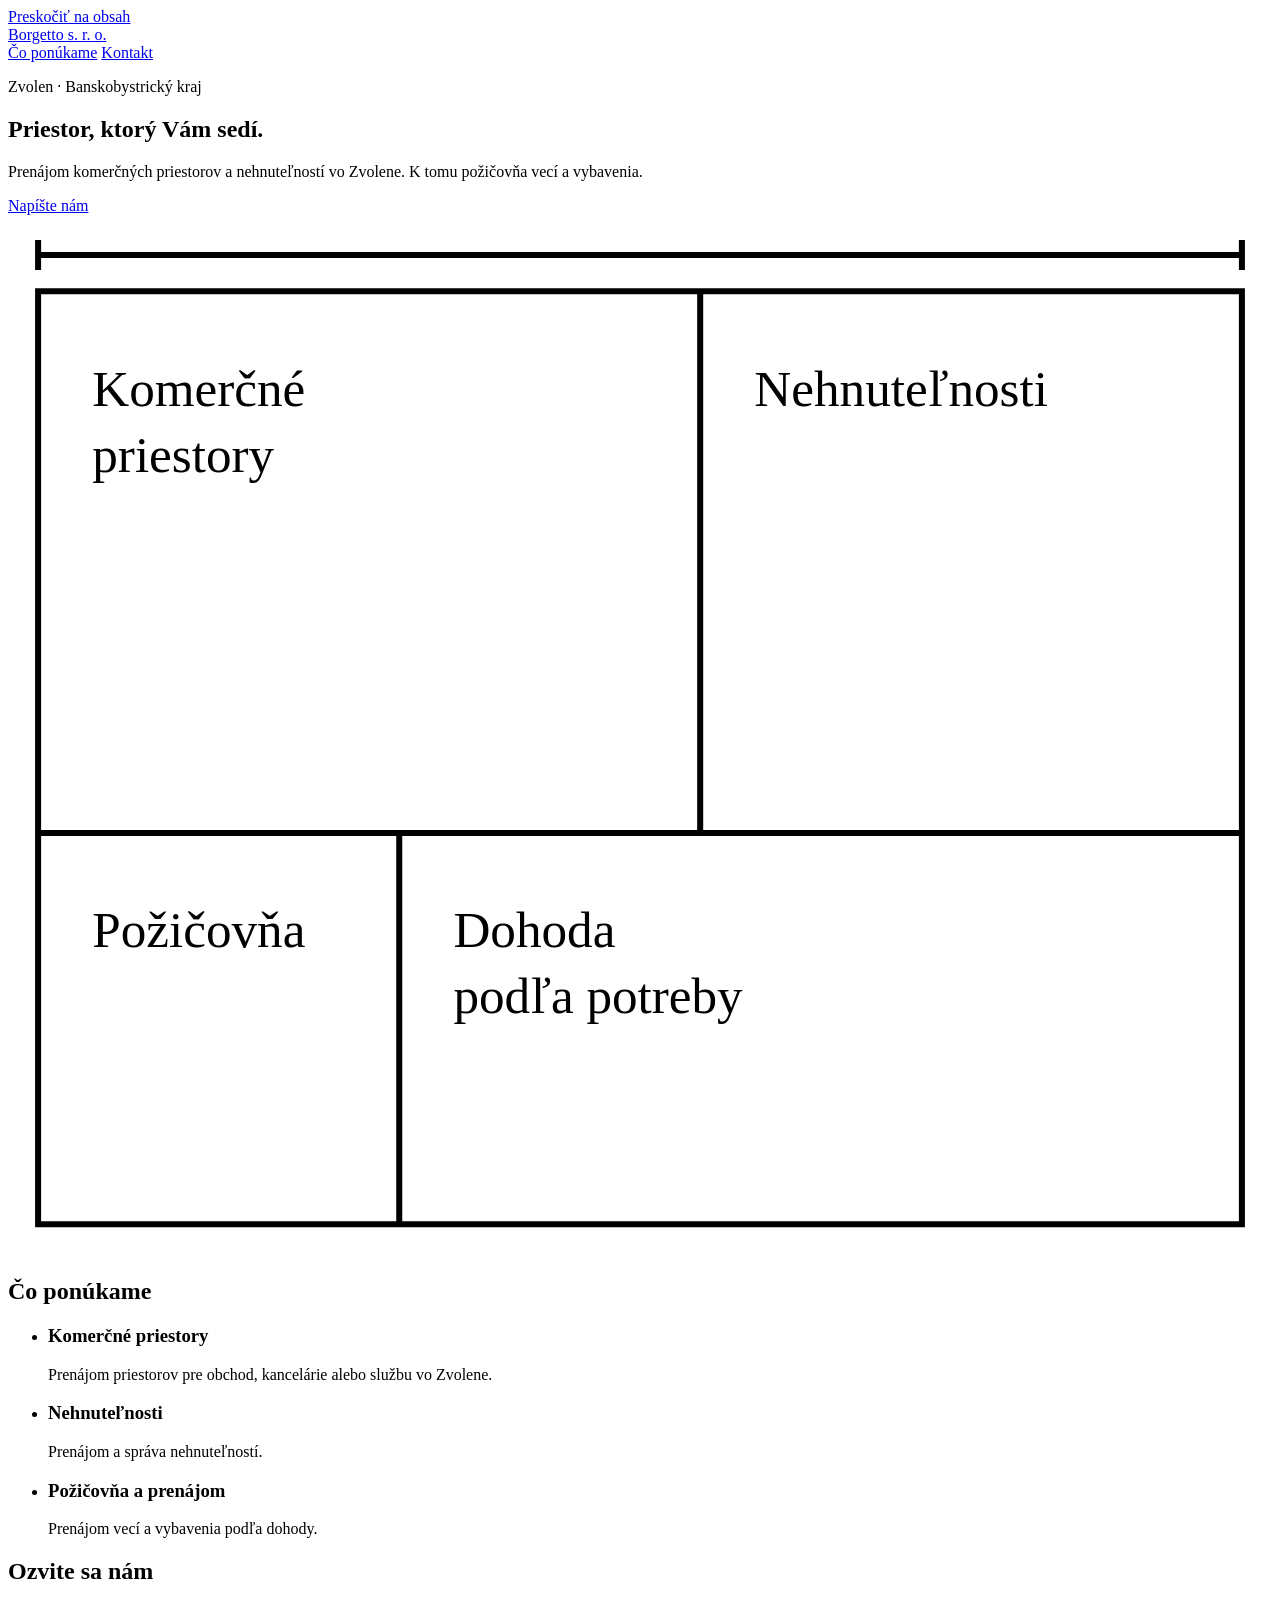
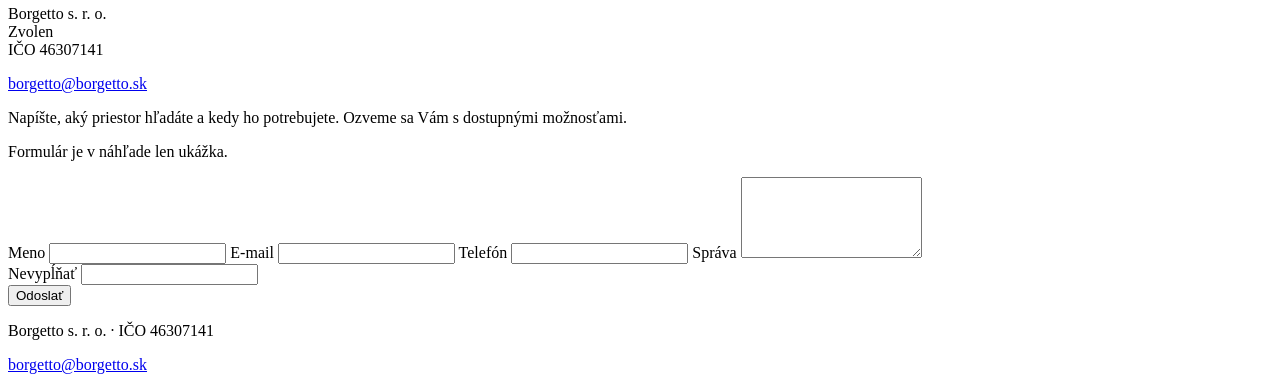
==== index.html @ d9024eda "build 2026-11-04 13:54" ====
<!doctype html>
<html lang="sk">
<head>
<meta charset="utf-8">
<meta name="viewport" content="width=device-width, initial-scale=1">
<title>Borgetto Zvolen – prenájom komerčných priestorov a nehnuteľností</title>
<meta name="description" content="Borgetto, Zvolen – prenájom komerčných priestorov, nehnuteľností a požičovňa. Napíšte nám a ozveme sa Vám.">
<meta name="robots" content="noindex, nofollow">
<meta name="theme-color" content="#1f3a35">
<link rel="canonical" href="https://webhunter-navrhy.github.io/sk-borgetto/">
<meta property="og:type" content="website">
<meta property="og:locale" content="sk_SK">
<meta property="og:title" content="Borgetto Zvolen – prenájom komerčných priestorov a nehnuteľností">
<meta property="og:description" content="Borgetto, Zvolen – prenájom komerčných priestorov, nehnuteľností a požičovňa. Napíšte nám a ozveme sa Vám.">
<meta property="og:url" content="https://webhunter-navrhy.github.io/sk-borgetto/">
<meta property="og:image" content="https://webhunter-navrhy.github.io/sk-borgetto/og.jpg">
<meta property="og:image:width" content="1200"><meta property="og:image:height" content="630">
<meta name="twitter:card" content="summary_large_image">
<link rel="stylesheet" href="/sk-borgetto/css/style.css?v=d1373ae68d">

<script type="application/ld+json">{"@context": "https://schema.org", "@type": "LocalBusiness", "name": "Borgetto s. r. o.", "url": "https://webhunter-navrhy.github.io/sk-borgetto/", "description": "Borgetto, Zvolen – prenájom komerčných priestorov, nehnuteľností a požičovňa. Napíšte nám a ozveme sa Vám.", "email": "borgetto@borgetto.sk", "address": {"@type": "PostalAddress", "addressLocality": "Zvolen", "addressCountry": "SK"}, "taxID": "46307141", "image": "https://webhunter-navrhy.github.io/sk-borgetto/og.jpg"}</script>
</head>
<body>
<a class="skip" href="#obsah">Preskočiť na obsah</a>
<header class="hlavicka">
  <div class="wrap">
    <a href="/sk-borgetto/" class="logo">Borgetto s. r. o.</a>
    <nav aria-label="Hlavné">
      <a href="#sluzby">Čo ponúkame</a> <a href="#kontakt">Kontakt</a> 
    </nav>
  </div>
</header>
<main id="obsah">

<section class="hero">
  <div class="wrap hero-grid">
    <div>
      <p class="kota">Zvolen · Banskobystrický kraj</p>
      <h1>Priestor, ktorý Vám sedí.</h1>
      <p class="lead">Prenájom komerčných priestorov a nehnuteľností vo Zvolene. K tomu požičovňa vecí a vybavenia.</p>
      <p><a class="btn" href="#kontakt">Napíšte nám</a></p>
    </div>
    <svg class="plan" viewBox="0 0 420 340" role="img" aria-label="Pôdorys s tromi časťami ponuky: komerčné priestory, nehnuteľnosti, požičovňa">
      <g fill="none" stroke="currentColor" stroke-width="2" pathLength="1">
        <path class="draw" d="M10 20H410V330H10Z"/>
        <path class="draw" d="M230 20V200M10 200H410"/>
        <path class="draw" d="M130 200V330"/>
        <path class="draw thin" d="M10 8H410M10 3V13M410 3V13"/>
      </g>
      <g fill="currentColor" font-family="Georgia,serif" font-size="17">
        <text x="28" y="58">Komerčné</text><text x="28" y="80">priestory</text>
        <text x="248" y="58">Nehnuteľnosti</text>
        <text x="28" y="238">Požičovňa</text>
        <text x="148" y="238">Dohoda</text><text x="148" y="260">podľa potreby</text>
      </g>
    </svg>
  </div>
</section>
<section class="sekce" id="sluzby">
  <div class="wrap">
    <h2>Čo ponúkame</h2>
    <ul role="list" class="karty">
      <li><h3>Komerčné priestory</h3><p>Prenájom priestorov pre obchod, kancelárie alebo službu vo Zvolene.</p></li><li><h3>Nehnuteľnosti</h3><p>Prenájom a správa nehnuteľností.</p></li><li><h3>Požičovňa a prenájom</h3><p>Prenájom vecí a vybavenia podľa dohody.</p></li>
    </ul>
  </div>
</section>
<section class="sekce" id="kontakt">
  <div class="wrap kontakt-grid">
    <div>
      <h2>Ozvite sa nám</h2>
      <p>Borgetto s. r. o.<br>Zvolen<br>IČO 46307141</p>
      <p><a href="mailto:borgetto@borgetto.sk">borgetto@borgetto.sk</a></p>
      <p>Napíšte, aký priestor hľadáte a kedy ho potrebujete. Ozveme sa Vám s dostupnými možnosťami.</p>
      <p class="muted">Formulár je v náhľade len ukážka.</p>
    </div>
    
<form class="formular" method="post"  data-endpoint="" data-demo="1">
  <label>Meno <input name="jmeno" autocomplete="name" required></label>
  <label>E-mail <input name="email" type="email" autocomplete="email" required></label>
  <label>Telefón <input name="telefon" type="tel" autocomplete="tel"></label>
  <label>Správa <textarea name="zprava" rows="5" required></textarea></label>
  <div class="past" aria-hidden="true"><label>Nevypĺňať <input name="_gotcha" tabindex="-1" autocomplete="off"></label></div>
  <input type="hidden" name="_subject" value="Dopyt z webu">
  <button type="submit">Odoslať</button>
  <p class="formular-stav" role="status" aria-live="polite"></p>
</form>
  </div>
</section>

</main>
<footer class="paticka">
  <div class="wrap">
    <p>Borgetto s. r. o. · IČO 46307141</p>
    <p><a href="mailto:borgetto@borgetto.sk">borgetto@borgetto.sk</a></p>
    
  </div>
</footer>
<script src="/sk-borgetto/js/main.js?v=9ddfc36d74" defer></script>
</body>
</html>
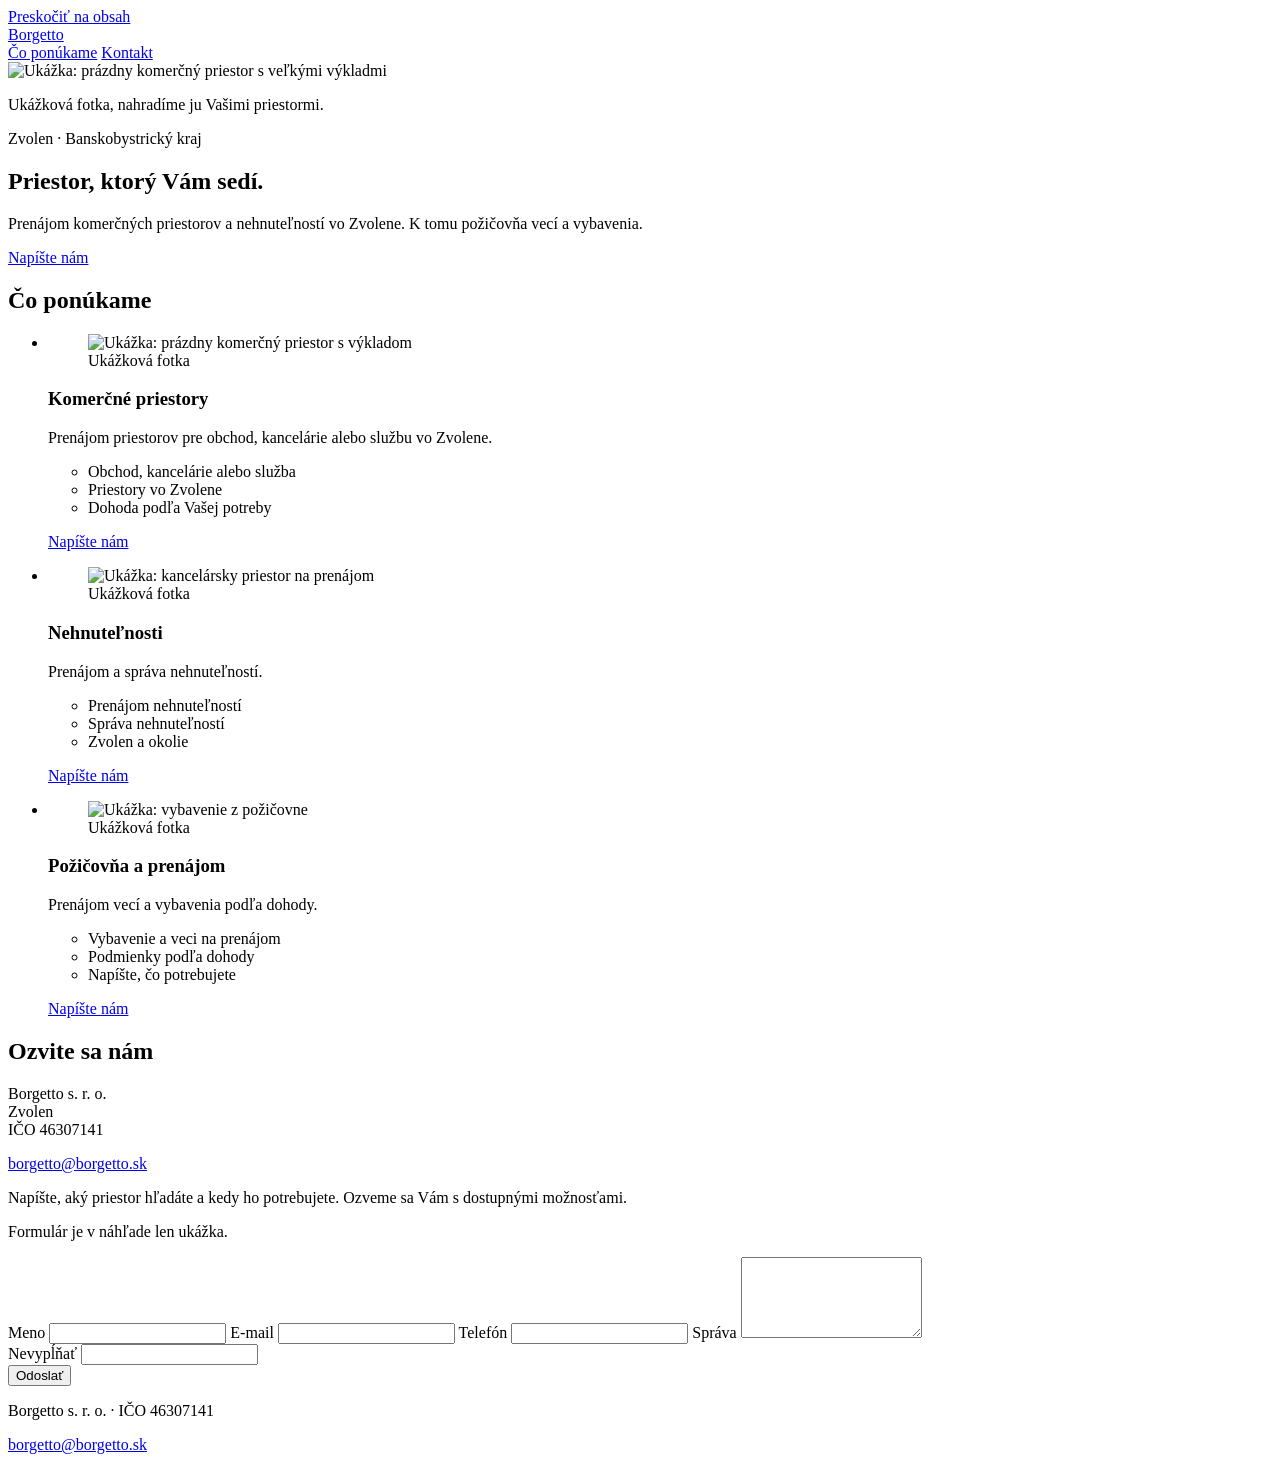
==== commit 38b26fde: "build 2026-11-14 07:23" ====
--- a/index.html
+++ b/index.html
@@ -16,7 +16,7 @@
 <meta property="og:image" content="https://webhunter-navrhy.github.io/sk-borgetto/og.jpg">
 <meta property="og:image:width" content="1200"><meta property="og:image:height" content="630">
 <meta name="twitter:card" content="summary_large_image">
-<link rel="stylesheet" href="/sk-borgetto/css/style.css?v=d1373ae68d">
+<link rel="stylesheet" href="/sk-borgetto/css/style.css?v=46014afe43">
 
 <script type="application/ld+json">{"@context": "https://schema.org", "@type": "LocalBusiness", "name": "Borgetto s. r. o.", "url": "https://webhunter-navrhy.github.io/sk-borgetto/", "description": "Borgetto, Zvolen – prenájom komerčných priestorov, nehnuteľností a požičovňa. Napíšte nám a ozveme sa Vám.", "email": "borgetto@borgetto.sk", "address": {"@type": "PostalAddress", "addressLocality": "Zvolen", "addressCountry": "SK"}, "taxID": "46307141", "image": "https://webhunter-navrhy.github.io/sk-borgetto/og.jpg"}</script>
 </head>
@@ -24,7 +24,7 @@
 <a class="skip" href="#obsah">Preskočiť na obsah</a>
 <header class="hlavicka">
   <div class="wrap">
-    <a href="/sk-borgetto/" class="logo">Borgetto s. r. o.</a>
+    <a href="/sk-borgetto/" class="logo">Borgetto</a>
     <nav aria-label="Hlavné">
       <a href="#sluzby">Čo ponúkame</a> <a href="#kontakt">Kontakt</a> 
     </nav>
@@ -33,34 +33,23 @@
 <main id="obsah">
 
 <section class="hero">
-  <div class="wrap hero-grid">
+  <div class="hero-grid">
+    <div class="hero-foto"><img src="/sk-borgetto/img/priestory-1792.webp" srcset="/sk-borgetto/img/priestory-640.webp 640w, /sk-borgetto/img/priestory-1280.webp 1280w, /sk-borgetto/img/priestory-1792.webp 1792w" sizes="(max-width:820px) 100vw, 45vw" width="1792" height="1024" alt="Ukážka: prázdny komerčný priestor s veľkými výkladmi" loading="eager" fetchpriority="high" decoding="async"><p class="muted popis-foto">Ukážková fotka, nahradíme ju Vašimi priestormi.</p></div>
+    <div class="wrap hero-text">
     <div>
       <p class="kota">Zvolen · Banskobystrický kraj</p>
       <h1>Priestor, ktorý Vám sedí.</h1>
       <p class="lead">Prenájom komerčných priestorov a nehnuteľností vo Zvolene. K tomu požičovňa vecí a vybavenia.</p>
       <p><a class="btn" href="#kontakt">Napíšte nám</a></p>
     </div>
-    <svg class="plan" viewBox="0 0 420 340" role="img" aria-label="Pôdorys s tromi časťami ponuky: komerčné priestory, nehnuteľnosti, požičovňa">
-      <g fill="none" stroke="currentColor" stroke-width="2" pathLength="1">
-        <path class="draw" d="M10 20H410V330H10Z"/>
-        <path class="draw" d="M230 20V200M10 200H410"/>
-        <path class="draw" d="M130 200V330"/>
-        <path class="draw thin" d="M10 8H410M10 3V13M410 3V13"/>
-      </g>
-      <g fill="currentColor" font-family="Georgia,serif" font-size="17">
-        <text x="28" y="58">Komerčné</text><text x="28" y="80">priestory</text>
-        <text x="248" y="58">Nehnuteľnosti</text>
-        <text x="28" y="238">Požičovňa</text>
-        <text x="148" y="238">Dohoda</text><text x="148" y="260">podľa potreby</text>
-      </g>
-    </svg>
+    </div>
   </div>
 </section>
 <section class="sekce" id="sluzby">
   <div class="wrap">
     <h2>Čo ponúkame</h2>
     <ul role="list" class="karty">
-      <li><h3>Komerčné priestory</h3><p>Prenájom priestorov pre obchod, kancelárie alebo službu vo Zvolene.</p></li><li><h3>Nehnuteľnosti</h3><p>Prenájom a správa nehnuteľností.</p></li><li><h3>Požičovňa a prenájom</h3><p>Prenájom vecí a vybavenia podľa dohody.</p></li>
+      <li><figure class="fig"><img src="/sk-borgetto/img/priestory-1792.webp" srcset="/sk-borgetto/img/priestory-640.webp 640w, /sk-borgetto/img/priestory-1280.webp 1280w, /sk-borgetto/img/priestory-1792.webp 1792w" sizes="(max-width:820px) 100vw, 45vw" width="1792" height="1024" alt="Ukážka: prázdny komerčný priestor s výkladom" loading="lazy" decoding="async"><figcaption>Ukážková fotka</figcaption></figure><div class="txt"><h3>Komerčné priestory</h3><p>Prenájom priestorov pre obchod, kancelárie alebo službu vo Zvolene.</p><ul><li>Obchod, kancelárie alebo služba</li><li>Priestory vo Zvolene</li><li>Dohoda podľa Vašej potreby</li></ul><p><a class="odkaz" href="#kontakt">Napíšte nám</a></p></div></li><li><figure class="fig"><img src="/sk-borgetto/img/kancelaria-1536.webp" srcset="/sk-borgetto/img/kancelaria-640.webp 640w, /sk-borgetto/img/kancelaria-1280.webp 1280w, /sk-borgetto/img/kancelaria-1536.webp 1536w" sizes="(max-width:820px) 100vw, 45vw" width="1536" height="1024" alt="Ukážka: kancelársky priestor na prenájom" loading="lazy" decoding="async"><figcaption>Ukážková fotka</figcaption></figure><div class="txt"><h3>Nehnuteľnosti</h3><p>Prenájom a správa nehnuteľností.</p><ul><li>Prenájom nehnuteľností</li><li>Správa nehnuteľností</li><li>Zvolen a okolie</li></ul><p><a class="odkaz" href="#kontakt">Napíšte nám</a></p></div></li><li><figure class="fig"><img src="/sk-borgetto/img/poziconva-1536.webp" srcset="/sk-borgetto/img/poziconva-640.webp 640w, /sk-borgetto/img/poziconva-1280.webp 1280w, /sk-borgetto/img/poziconva-1536.webp 1536w" sizes="(max-width:820px) 100vw, 45vw" width="1536" height="1024" alt="Ukážka: vybavenie z požičovne" loading="lazy" decoding="async"><figcaption>Ukážková fotka</figcaption></figure><div class="txt"><h3>Požičovňa a prenájom</h3><p>Prenájom vecí a vybavenia podľa dohody.</p><ul><li>Vybavenie a veci na prenájom</li><li>Podmienky podľa dohody</li><li>Napíšte, čo potrebujete</li></ul><p><a class="odkaz" href="#kontakt">Napíšte nám</a></p></div></li>
     </ul>
   </div>
 </section>
